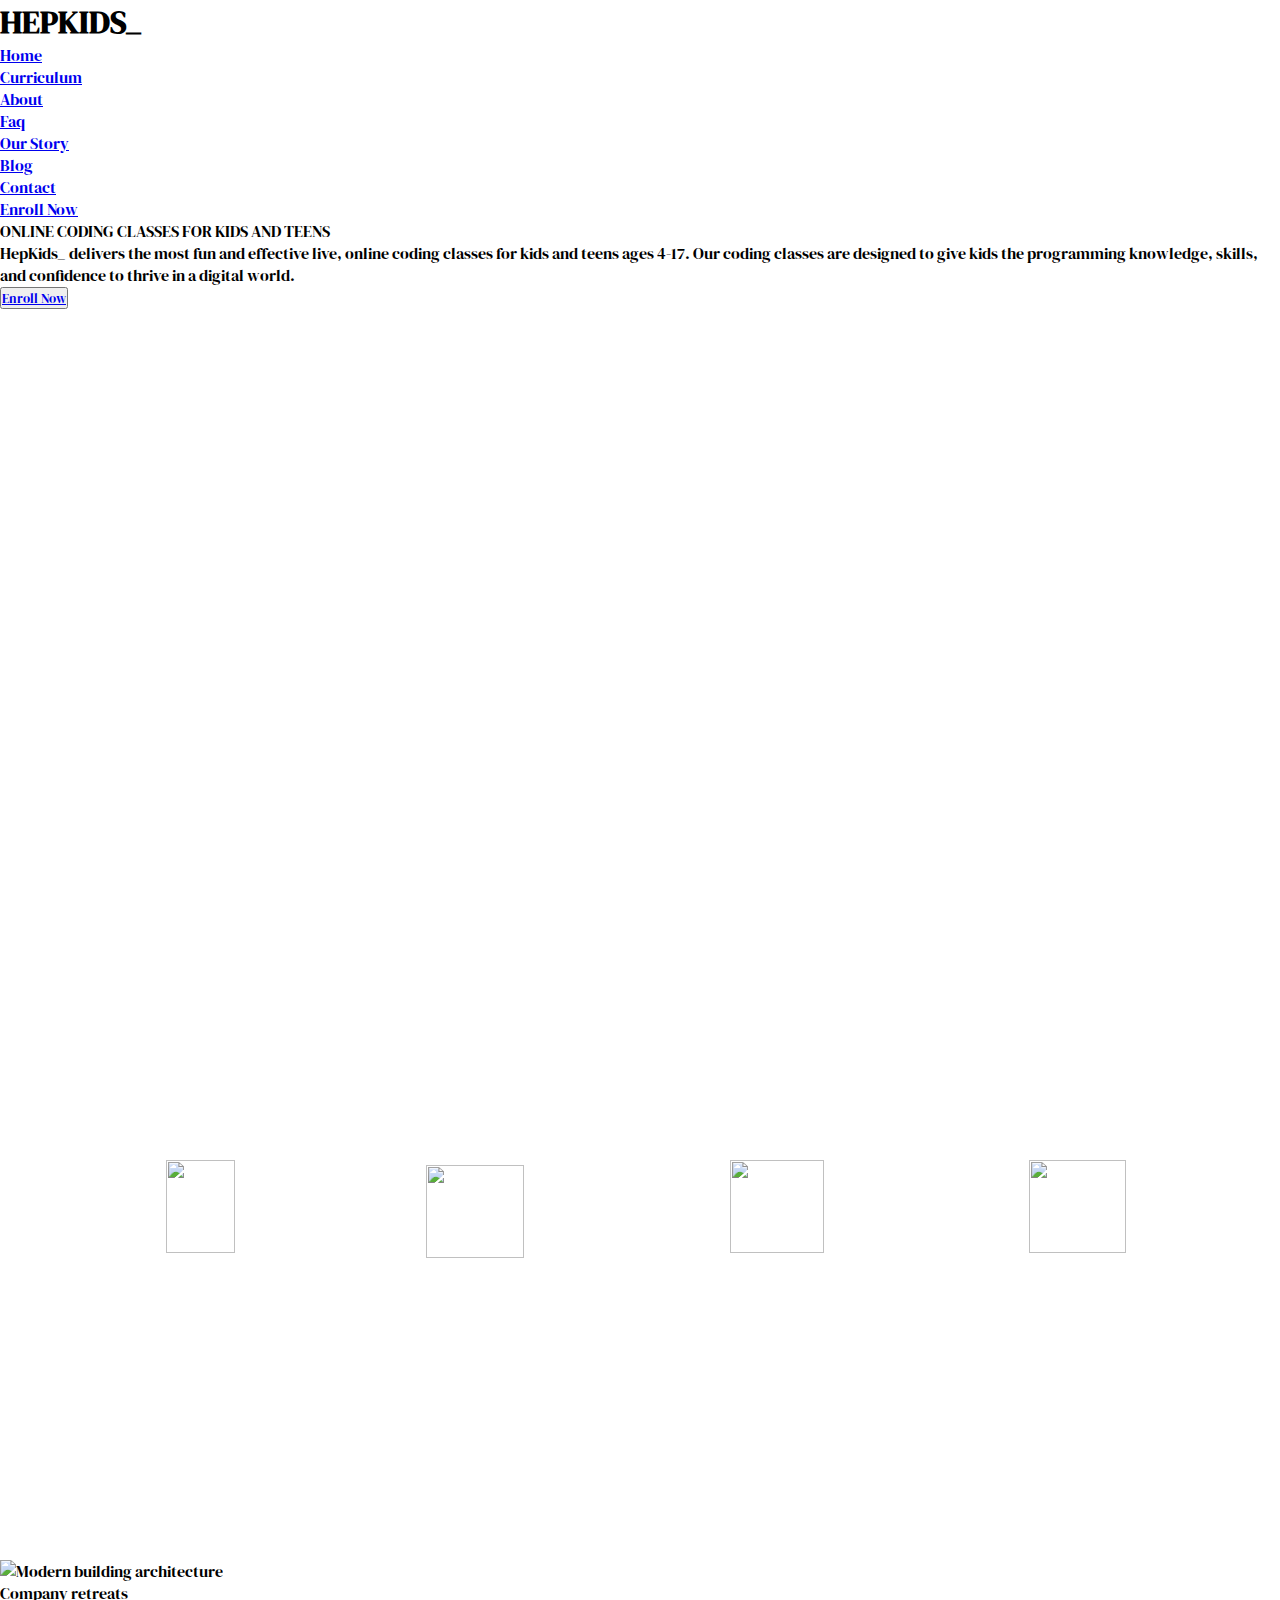
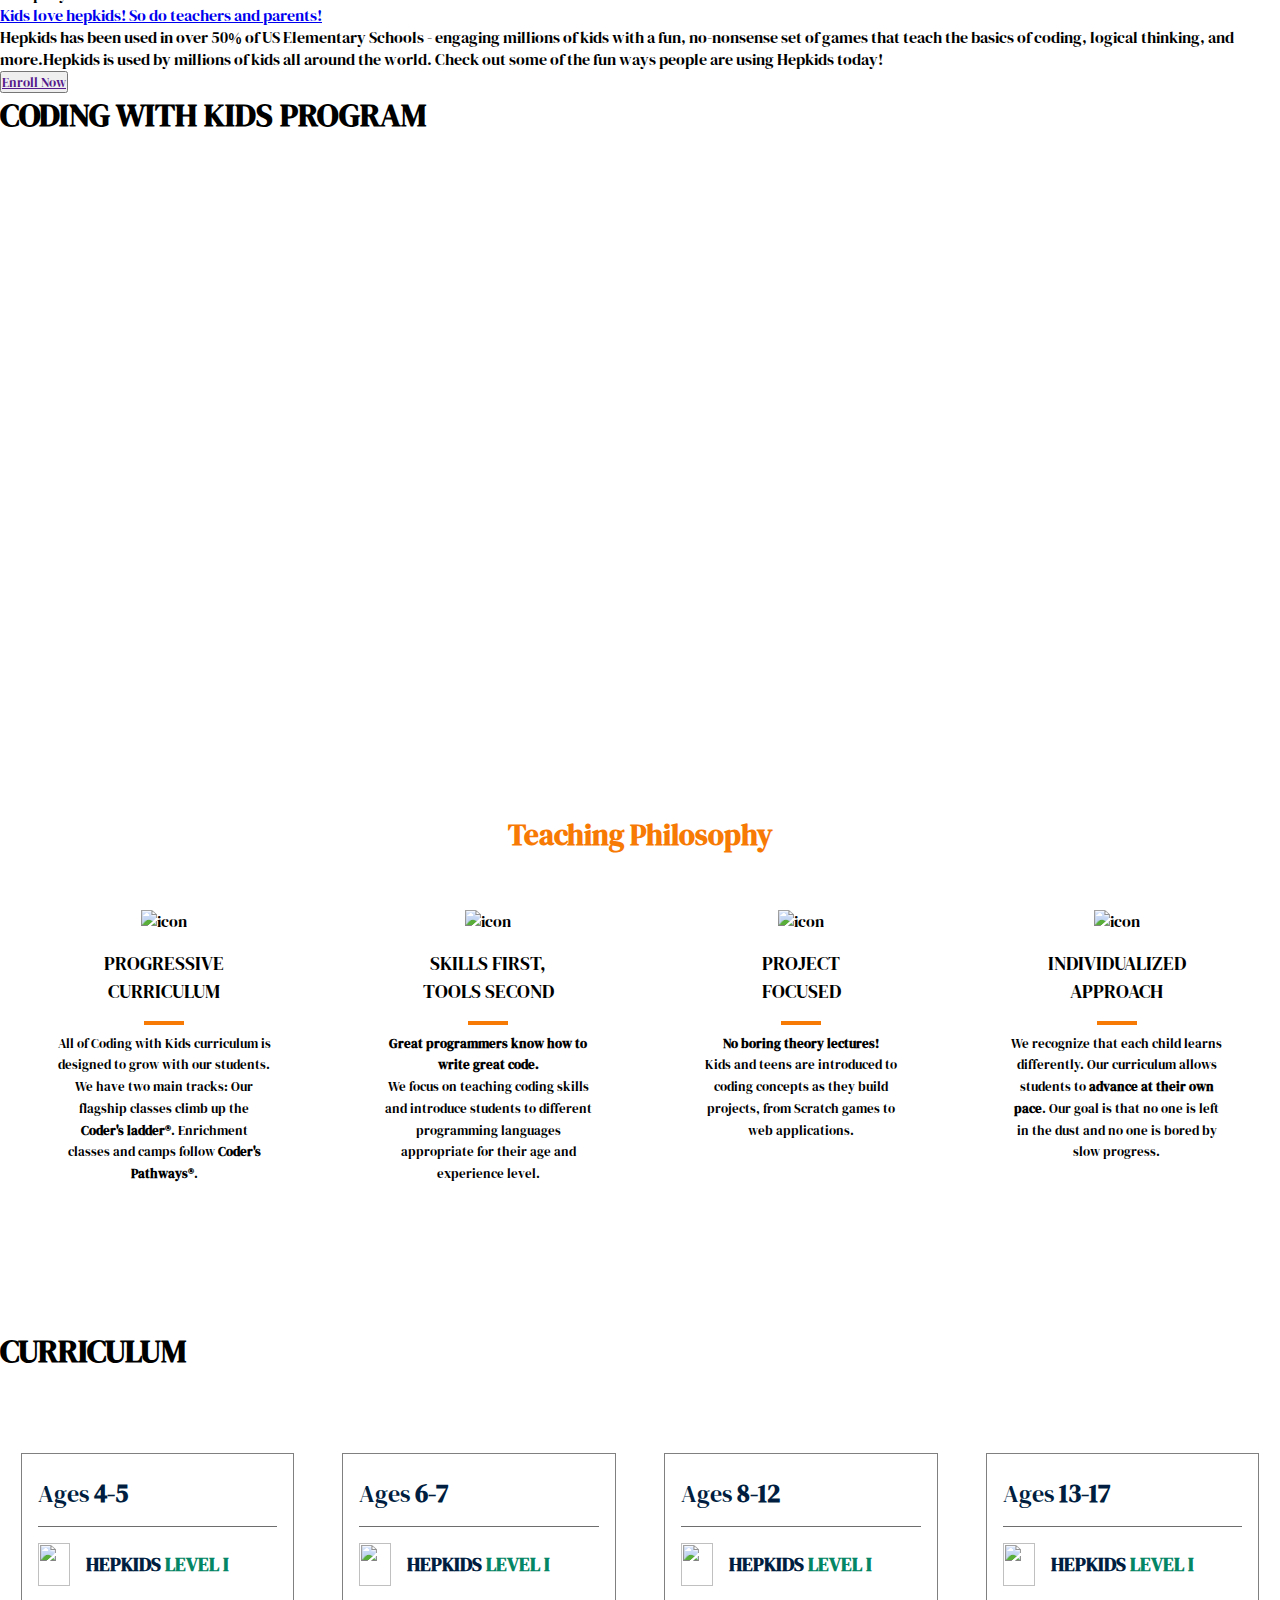
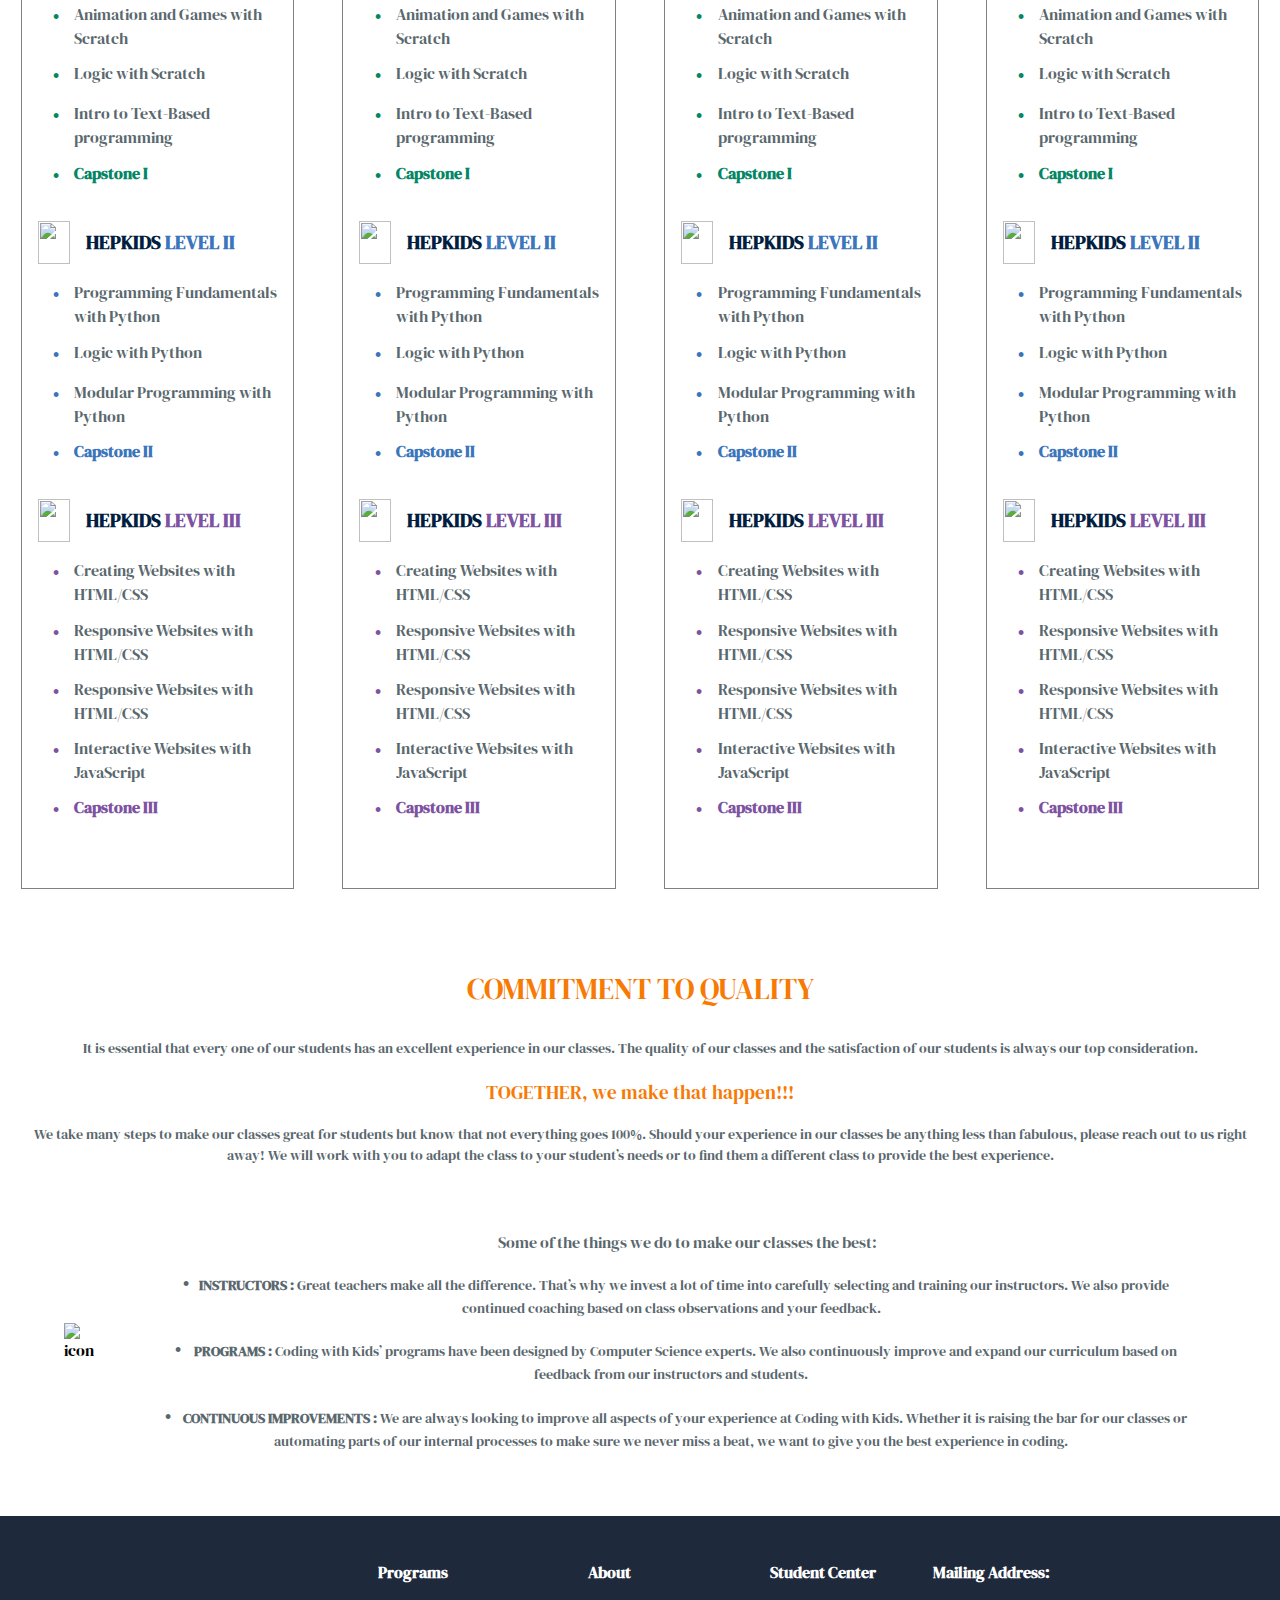
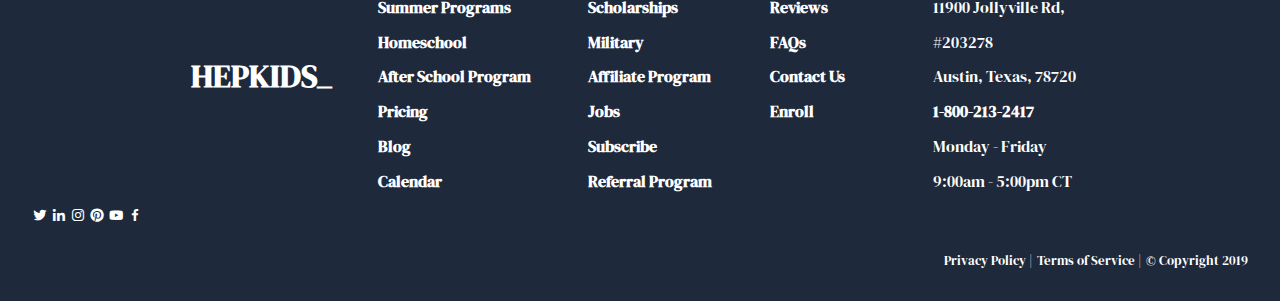
==== index.html @ 1605108b "new" ====
<!DOCTYPE html>
<html lang="en">

<head>
  <meta charset="UTF-8">
  <meta name="viewport" content="width=device-width, initial-scale=1.0">
  <title>HEPKIDS_</title>

  <link rel="stylesheet" href="styles.css" />
  <script src="https://cdn.tailwindcss.com"></script>
  <!-- <link rel="stylesheet" href="https://unpkg.com/aos@next/dist/aos.css" /> -->

  <script nomodule src="https://unpkg.com/ionicons@5.5.2/dist/ionicons/ionicons.js"></script>
  <script type="module" src="https://unpkg.com/ionicons@5.5.2/dist/ionicons/ionicons.esm.js"></script>
  <link href="https://unpkg.com/boxicons@2.1.4/css/boxicons.min.css" rel="stylesheet" />
  <link href="https://cdnjs.cloudflare.com/ajax/libs/font-awesome/6.0.0-beta3/css/all.min.css" rel="stylesheet">
  <link rel="stylesheet" href="https://cdn.jsdelivr.net/npm/swiper@10/swiper-bundle.min.css" />
  <link href="https://cdn.jsdelivr.net/npm/tailwindcss@2.2.19/dist/tailwind.min.css" rel="stylesheet">

  <!--Start of Tawk.to Script-->
  <script type="text/javascript">
    var Tawk_API = Tawk_API || {}, Tawk_LoadStart = new Date();
    (function () {
      var s1 = document.createElement("script"), s0 = document.getElementsByTagName("script")[0];
      s1.async = true;
      s1.src = 'https://embed.tawk.to/64bf21a094cf5d49dc66320d/1h659mn06';
      s1.charset = 'UTF-8';
      s1.setAttribute('crossorigin', '*');
      s0.parentNode.insertBefore(s1, s0);
    })();
  </script>
  <!--End of Tawk.to Script-->

</head>

<body>
  <div>
    <!-- <div class="border-box fixed bg-pink-700">
              <h1 class="text-xs text-white p-1 text-center">Welcome to HEPKIDS Coding Summer Class. <a href="/dist/create.html" class="hover:underline">Enroll for Free</a>
              </h1>
          </div> -->
    <nav class="p-4 bg-orange-500 z-10 relative  w-full    shadow md:flex md:items-center md:justify-around">
      <div class="flex justify-between items-center ">
        <span class="text-2xl  cursor-pointer">
          <h1
            class="text-pink-600 font-serif font-extrabold bg-clip-text text-transparent bg-gradient-to-r flex items-center flex-shrink-0 from-orange-700 via-lime-500 to-black text-4xl">
            HEPKIDS_</h1>

        </span>

        <span class="text-3xl cursor-pointer mx-2 md:hidden block">
          <ion-icon name="menu" class="text-slate-200" onclick="Menu(this)"></ion-icon>
        </span>
      </div>

      <ul
        class="md:flex md:items-center z-[-1] md:z-auto md:static  w-full left-0 md:w-auto md:py-0 py-4 md:pl-0  pl-7 md:opacity-100 opacity-0 top-[-400px] transition-all ease-in duration-500">
        <li class="mx-4 my-6 md:my-0">
          <a href="#home"
            class="text-slate-300  bg-slate-700  px-4 py-3 hover:transition-all duration-9000 ease-in-out">Home</a>
        </li>

        <li class="mx-4 go my-6 md:my-0">
          <a href="#curriculum"
            class="text-slate-300  bg-slate-700   px-4 py-3 black hover:transition-all duration-9000 ease-in-out">Curriculum</a>
        </li>




        <div class="group relative">
          <li><a href="#"
              class="text-slate-300 bg-slate-700  px-4 py-3 lg:text-1xl hover:py-3">About</a>
          </li>
          <ul
            class="absolute bg-slate-800 border border-2 flex flex-col gap- border-slate-600  text-start hidden h-24  w-80  group-hover:block">
            <li><a href="/faq.html" class="text-slate-200 hover:text-yellow-400">Faq</a></li>
            <li class=""><a href="/story.html" class="text-slate-200 hover:text-orange-400">Our Story
              </a></li>
            <li><a href="https://stephen01.hashnode.dev/" class="text-slate-200  hover:text-lime-400">Blog</a></li>
          </ul>
        </div>
        <li class="mx-4 my-6 md:my-0">
          <a href="/contact.html"
            class="text-slate-200 py-3 px-3 bg-slate-700 ">Contact</a>
        </li>




        <div class="block">
<!-- 
          <a href="/login.html"
            class="text-slate-300text-center  duration-500 text-lg hover:underline px-4  py-3 text-slate-300 rounded">Login</a> -->


          <a href="https://forms.gle/Z7Qk7XmaHJp6KEza7"
            class=" text-slate-200 text-lg  duration-500 px-6 py-2 bg-sla ">Enroll Now</a>

        </div>
        <h2 class=""></h2>
      </ul>

    </nav>
    <!-- <div class="border-box bg-pink-700">
      <h1 class="text-xs text-white p-1 text-center">Welcome to HEPKIDS Coding Summer Class. <a href="/signup.html" class="hover:underline">Enroll for Free</a>
      </h1>
  </div> -->



  </div>


  <section id="home" class="bg-image" >
    <div class="pt-36 md:px-1 md:pt-36 md:max-w-7xl text-center md:text-2xl xl:max-w-max h-full  z-10 font-bold font-mono">
      <div class="bg-overlay"></div>
      <blockquote data-aos="fade-up" data-aos-duration="1000" class=" leading-relaxed font-extrabold relative text-2xl md:text-4xl   md:my-5 text-white">
        ONLINE
        <span
          class="before:block before:absolute before:-inset-1 before:-skew-y-3 before:bg-orange-500 relative inline-block">
          <span class="relative text-2xl text-black">CODING</span>
        </span>
        CLASSES FOR KIDS AND TEENS
      </blockquote>
      <p class="md:my-5 mt-10 md:mx-36  md:text-2xl relative text-white" data-aos="fade-down" data-aos-duration="1000">HepKids_ delivers the most fun and effective
        live, online coding classes for kids and
        teens ages 4-17. Our coding classes are designed to give kids the programming knowledge, skills, and
        confidence to thrive in a digital world.
      <div class="mt-2 pb-10   relative"><button
          class="bg-orange-500  text-slate-200 py-2 px-4 sm:px-6 sm:py-4  sm:mt-10"><a
            href="https://forms.gle/Z7Qk7XmaHJp6KEza7">Enroll
            Now</a></button>
        <!-- <button
          class="border  group border-1 py-2 px-3 sm:px-2 sm:py-4 text-orange-400 border-pink-600 hover:bg-pink-600 hover:border-none hover:text-white">
          <a href="/signup.html">Join Waitlist </a><i
            class="fas fa-caret-right ml-2 text-end group-hover:text-white  text-pink-600 text-1xl"></i></button> -->
      </div>
      </p>
      <!-- <div class="mt-14 mb-10 lg:mb-20 relative"><button
                      class="bg-pink-600  hover:bg-transparent  hover:text-pink-600 hover:border hover:border-1 hover:border-pink-600 text-white py-2 px-4 sm:px-6 sm:py-4  sm:mt-10"><a href="/signup.html">Enroll
                      Now</a></button>
                  <button
                      class="border  group border-1 py-2 px-3 sm:px-2 sm:py-4 text-pink-600 border-pink-600 hover:bg-pink-600 hover:border-none hover:text-white">
                      <a href="/signup.html">Join Waitlist </a><i
                          class="fas fa-caret-right ml-2 text-end group-hover:text-white  text-pink-600 text-1xl"></i></button>
              </div> -->
    </div>
  </section>



  <section class="second-section mt5 relative">

    <div class="div1__container  bg-orange-500">
      <div class="div1--cont">
      <div class="first--div" data-aos="zoom-out" data-aos-duration="1000">
        <div><img src="https://www.codewizardshq.com/wp-content/uploads/2019/10/star.svg" height="93px" width="69px" />
        </div>
        <div class="div-div">
          <h2 class="div--h2">100<span class="h2--span">'s</span></h2>
          <h4 class="div--h4">OF SATISFIED<br> STUDENTS</h4>
        </div>
      </div>
      <div class="first--div" data-aos="zoom-out" data-aos-duration="1000">
        <div><img src="https://www.codewizardshq.com/wp-content/uploads/2019/10/prize.svg" height="93px" width="98px" />
        </div>
        <div class="div-div">
          <h2 class="div--h2">93<span class="h2--span">%</span</h2>
              <h4 class="div--h4">STUDENT<br>
                SUCCESS RATE</h4>
        </div>
      </div>

      <div class="first--div" data-aos="zoom-out" data-aos-duration="1000">
        <div class="div--img"><img src="	https://www.codewizardshq.com/wp-content/uploads/2019/10/up.svg" width="94px"
            height="93px" class="img-div" /></div>
        <div class="div-div">
          <h2 class="div--h2">15<span class="h2--span">YRS</span></h2>
          <h4 class="div--h4"> LEADING ONLINE<br>
            CODING EDUCATION</h4>
        </div>
      </div>

      <div class="first--div" data-aos="zoom-out" data-aos-duration="1000">
        <div><img src="	https://www.codewizardshq.com/wp-content/uploads/2019/10/hand.svg" width="97px" height="93px" />
        </div>
        <div class="div-div">
          <h2 class="div--h2">4.8<span class="h2--span">/5.0</span></h2>
          <h4 class="div--h4"> RATING FROM<br>
            PARENTS</h4>
        </div>
      </div>
</div>
    </div>


    <section>
      <div class="max-w-md p-5 md:p-20 mx-auto bg-white rounded-xl shadow-2xl overflow-hidden md:max-w-6xl">
        <div class="md:flex">
          <div class="md:shrink-0 md:max-w-7xl">
            <img class="h-48 w-full object-center md:h-full md:w-" src="http://127.0.0.1:5502/assets/Rectangle%2017.png" alt="Modern building architecture">
          </div>
          <div class="p-5 md:16">
            <div class="uppercase tracking-wide text-sm text-indigo-500 font-semibold">Company retreats</div>
            <a href="#" class="block mt-1 text-4xl md:text-5xl leading-tight font-medium text-black my-10">Kids love hepkids! So do teachers and parents!</a>
            <p class="mt-2 text-lg md:text-lg my-5 text-slate-500">Hepkids has been used in over 50% of US Elementary Schools - engaging millions of kids with a fun, no-nonsense set of games that teach the basics of coding, logical thinking, and more.Hepkids is used by millions of kids all around the world. Check out some of the fun ways people are using Hepkids today!</p>
          <button class="bg-orange-500 p-3 rounded mt-5 rounded-pill hover:bg-orange-600"><a href="">
            Enroll Now
          </a></button>
          </div>
        </div>
      </div>
    </section>

    <section class="mt-16">
      <h1 class="text-center text-4xl  mb-10  ">CODING WITH <span
          class="md:text-7xl text-5xl sm:text-5xl font-extrabold text-yellow-400" >K</span><span
          class="md:text-7xl  text-5xl sm:text-5xl font-extrabold text-orange-500" >I</span><span
          class="md:text-7xl text-5xl sm:text-5xl font-extrabold text-blue-600" >D</span><span
          class="md:text-7xl text-5xl sm:text-5xl font-extrabold text-red-600" >S</span> PROGRAM</h1>
      <div class="container mx-auto p-4">
        <div class="grid grid-cols-1 gap-4 sm:grid-cols-2 md:grid-cols-2 lg:grid-cols-2 ">
          <div class="aspect-w-16 aspect-h-9"data-aos="fade-left" data-aos-duration="1000">
            <iframe src="https://www.youtube.com/embed/j-3eArinB7E" class="w-full h-80" frameborder="0"
              allowfullscreen></iframe>
          </div>
          <div class="aspect-w-16 aspect-h-9" data-aos="zoom-in" data-aos-duration="1000">
            <iframe src="https://www.youtube.com/embed/RmbFJq2jADY" class="w-full h-80" frameborder="0"
              allowfullscreen></iframe>
          </div>
          <div class="aspect-w-16 aspect-h-9" data-aos="zoom-out" data-aos-duration="1000">
            <iframe src="https://www.youtube.com/embed/JcOcxKWgnps" class="w-full h-80" frameborder="0"
              allowfullscreen></iframe>
          </div>
          <div class="aspect-w-19 aspect-h-9" data-aos="fade-left" data-aos-duration="1000">
            <iframe src="https://www.youtube.com/embed/y5bXW_gEJl8" class="w-full h-80" frameborder="0"
              allowfullscreen></iframe>
          </div>
        </div>
      </div>
    </section>

    <!-- PHILOSOPHY -->

    <h2 class="grid--h2 relative text-5xl">Teaching Philosophy</h2>
    <div class="div-2__container  mx-auto bg-white rounded-2xl shadow-lg p-20">
      <div class="div2__container flex__container" data-aos="zoom-out" data-aos-duration="1000">
        <div class="flex--cont">
        <div class="grid1__div flex__div1" >
          <img
            src="https://d3t4xfu733v2tb.cloudfront.net/web/home/homepage/teaching-philosophy/continuous-curriculum.png"
            width="120px " style="margin: 0 auto;" height="120px" alt="icon" />

          <h3 class="flex__h3">PROGRESSIVE <br class="hidden"> CURRICULUM</h3>
          <div class="small--line"></div>
          <p class="flex__p">All of Coding with Kids curriculum is<br> designed to grow with our students.<br> We have
            two main tracks: Our<br> flagship classes climb up the<br> <span class="bold--text">Coder's ladder®</span>.
            Enrichment<br> classes and camps follow <span class="bold--text">Coder's<br> Pathways®</span>.</p>

        </div>

        <div class="grid1__div flex__div1">
          <img src="https://d3t4xfu733v2tb.cloudfront.net/web/home/homepage/teaching-philosophy/skills-first.png"
            width="120px" style="margin: 0 auto" ; alt="icon" />

          <h3 class="flex__h3">SKILLS FIRST,<br class="hidden"> TOOLS SECOND</h3>
          <div class="small--line"></div>
          <p class="flex__p"><span class="bold--text">Great programmers know how to<br> write great code.</span></p>
          <p class="flex__p">We focus on teaching coding skills<br> and introduce students to different<br> programming
            languages<br> appropriate for their age and <br> experience level.</p>
        </div>

        <div class="grid1__div flex__div1">
          <img src="https://d3t4xfu733v2tb.cloudfront.net/web/home/homepage/teaching-philosophy/project-focused.png"
            style="margin: 0 auto" ; width="120px" height="120px" alt="icon" />
          <h3 class="flex__h3">PROJECT <br class="hidden"> FOCUSED</h3>
          <div class="small--line"></div>
          <p class="flex__p"><span class="bold--text">No boring theory lectures!</span></p>
          <p class="flex__p">Kids and teens are introduced to<br> coding concepts as they build<br> projects, from
            Scratch games to<br> web applications.</p>
        </div>

        <div class="grid1__div flex__div1">
          <img
            src="https://d3t4xfu733v2tb.cloudfront.net/web/home/homepage/teaching-philosophy/individualized-approach.png"
            style="margin: 0 auto" ; width="120px" height="120px" alt="icon" />
          <h3 class="flex__h3">INDIVIDUALIZED <br class="hidden"> APPROACH</h3>
          <div class="small--line"></div>
          <p class="flex__p">We recognize that each child learns<br> differently. Our curriculum allows<br> students to
            <span class="bold--text">advance at their own<br> pace</span>. Our goal is that no one is left<br> in the
            dust and no one is bored by<br> slow progress.</p>
        </div>
      </div>
    </div>
    </div>


    <!-- CURRICULUM -->
    <span>
      <h1  id="curriculum" class="text-center bg-blend-overlay font-extrabold text-4xl">CURRICULUM</h1>
    </span>

    <div class="curriculum__div">

      <div class="curri--div--1 first-curri" data-aos="zoom-in" data-aos-duration="1000">

        <div class="div--i">
          <div>
            <h3 class="curri--h3">Ages <span class="age-color">4-5</span></h3>
          </div>
          <!-- <div><h4 class="curri--h4">Select</h4></div> -->
        </div>

        <div class="div--ii">
          <div class="h3--img">
            <img src="https://www.codewizardshq.com/wp-content/uploads/2019/10/level-1.svg" width="32px"
              height="43px" />
            <h3 class="div-ii-h2"><span class="blue--text">HEPKIDS</span> <span class="green--text">LEVEL I</span></h3>
          </div>

          <div class="hepkids__1__div">
            <p class="hepkids--1--p">Animation and Games with<br> Scratch</p>
            <p class="hepkids--1--p">Logic with Scratch</p>
            <p class="hepkids--1--p">Intro to Text-Based <br>programming</p>
            <p class="hepkids--1--p"><span class="green--text">Capstone I</span></p>
          </div>
        </div>

        <div class="div--iii">
          <div class="h3--img">
            <img src="https://www.codewizardshq.com/wp-content/uploads/2019/10/level-2.svg" width="32px"
              height="43px" />
            <h3 class="div-ii-h2"><span class="blue--text">HEPKIDS</span> <span class="light--blue--text">LEVEL
                II</span></h3>
          </div>

          <div class="hepkids__2__div">
            <p class="hepkids--2--p">Programming Fundamentals<br> with Python</p>
            <p class="hepkids--2--p">Logic with Python</p>
            <p class="hepkids--2--p">Modular Programming with<br> Python</p>
            <p class="hepkids--2--p"><span class="light--blue--text">Capstone II</span></p>
          </div>
        </div>

        <div class="div-iv">
          <div class="h3--img">
            <img src="https://www.codewizardshq.com/wp-content/uploads/2019/10/level-3.svg" width="32px"
              height="43px" />
            <h3 class="div-ii-h2"><span class="blue--text">HEPKIDS</span> <span class="purple--text">LEVEL III</span>
            </h3>
          </div>

          <div class="hepkids__3__div">
            <p class="hepkids--3--p">Creating Websites with<br> HTML/CSS</p>
            <p class="hepkids--3--p">Responsive Websites with<br> HTML/CSS</p>
            <p class="hepkids--3--p">Responsive Websites with<br> HTML/CSS</p>
            <p class="hepkids--3--p">Interactive Websites with<br> JavaScript</p>
            <p class="hepkids--3--p"><span class="purple--text">Capstone III</span></p>
          </div>
        </div>
      </div>

      <div class="curri--div--1 first-curri" data-aos="zoom-in" data-aos-duration="1000">

        <div class="div--i">
          <div>
            <h3 class="curri--h3">Ages <span class="age-color">6-7</span></h3>
          </div>
          <!-- <div><h4 class="curri--h4">Select</h4></div> -->
        </div>

        <div class="div--ii">
          <div class="h3--img">
            <img src="https://www.codewizardshq.com/wp-content/uploads/2019/10/level-1.svg" width="32px"
              height="43px" />
            <h3 class="div-ii-h2"><span class="blue--text">HEPKIDS</span> <span class="green--text">LEVEL I</span></h3>
          </div>

          <div class="hepkids__1__div">
            <p class="hepkids--1--p">Animation and Games with<br> Scratch</p>
            <p class="hepkids--1--p">Logic with Scratch</p>
            <p class="hepkids--1--p">Intro to Text-Based <br>programming</p>
            <p class="hepkids--1--p"><span class="green--text">Capstone I</span></p>
          </div>
        </div>

        <div class="div--iii">
          <div class="h3--img">
            <img src="https://www.codewizardshq.com/wp-content/uploads/2019/10/level-2.svg" width="32px"
              height="43px" />
            <h3 class="div-ii-h2"><span class="blue--text">HEPKIDS</span> <span class="light--blue--text">LEVEL
                II</span></h3>
          </div>

          <div class="hepkids__2__div">
            <p class="hepkids--2--p">Programming Fundamentals<br> with Python</p>
            <p class="hepkids--2--p">Logic with Python</p>
            <p class="hepkids--2--p">Modular Programming with<br> Python</p>
            <p class="hepkids--2--p"><span class="light--blue--text">Capstone II</span></p>
          </div>
        </div>

        <div class="div-iv">
          <div class="h3--img">
            <img src="https://www.codewizardshq.com/wp-content/uploads/2019/10/level-3.svg" width="32px"
              height="43px" />
            <h3 class="div-ii-h2"><span class="blue--text">HEPKIDS</span> <span class="purple--text">LEVEL III</span>
            </h3>
          </div>

          <div class="hepkids__3__div">
            <p class="hepkids--3--p">Creating Websites with<br> HTML/CSS</p>
            <p class="hepkids--3--p">Responsive Websites with<br> HTML/CSS</p>
            <p class="hepkids--3--p">Responsive Websites with<br> HTML/CSS</p>
            <p class="hepkids--3--p">Interactive Websites with<br> JavaScript</p>
            <p class="hepkids--3--p"><span class="purple--text">Capstone III</span></p>
          </div>
        </div>
      </div>
      <div class="curri--div--1 first-curri" data-aos="zoom-in" data-aos-duration="1000">

        <div class="div--i">
          <div>
            <h3 class="curri--h3">Ages <span class="age-color">8-12</span></h3>
          </div>
          <!-- <div><h4 class="curri--h4">Select</h4></div> -->
        </div>

        <div class="div--ii">
          <div class="h3--img">
            <img src="https://www.codewizardshq.com/wp-content/uploads/2019/10/level-1.svg" width="32px"
              height="43px" />
            <h3 class="div-ii-h2"><span class="blue--text">HEPKIDS</span> <span class="green--text">LEVEL I</span></h3>
          </div>

          <div class="hepkids__1__div">
            <p class="hepkids--1--p">Animation and Games with<br> Scratch</p>
            <p class="hepkids--1--p">Logic with Scratch</p>
            <p class="hepkids--1--p">Intro to Text-Based <br>programming</p>
            <p class="hepkids--1--p"><span class="green--text">Capstone I</span></p>
          </div>
        </div>

        <div class="div--iii">
          <div class="h3--img">
            <img src="https://www.codewizardshq.com/wp-content/uploads/2019/10/level-2.svg" width="32px"
              height="43px" />
            <h3 class="div-ii-h2"><span class="blue--text">HEPKIDS</span> <span class="light--blue--text">LEVEL
                II</span></h3>
          </div>

          <div class="hepkids__2__div">
            <p class="hepkids--2--p">Programming Fundamentals<br> with Python</p>
            <p class="hepkids--2--p">Logic with Python</p>
            <p class="hepkids--2--p">Modular Programming with<br> Python</p>
            <p class="hepkids--2--p"><span class="light--blue--text">Capstone II</span></p>
          </div>
        </div>

        <div class="div-iv">
          <div class="h3--img">
            <img src="https://www.codewizardshq.com/wp-content/uploads/2019/10/level-3.svg" width="32px"
              height="43px" />
            <h3 class="div-ii-h2"><span class="blue--text">HEPKIDS</span> <span class="purple--text">LEVEL III</span>
            </h3>
          </div>

          <div class="hepkids__3__div">
            <p class="hepkids--3--p">Creating Websites with<br> HTML/CSS</p>
            <p class="hepkids--3--p">Responsive Websites with<br> HTML/CSS</p>
            <p class="hepkids--3--p">Responsive Websites with<br> HTML/CSS</p>
            <p class="hepkids--3--p">Interactive Websites with<br> JavaScript</p>
            <p class="hepkids--3--p"><span class="purple--text">Capstone III</span></p>
          </div>
        </div>
      </div>
      <div class="curri--div--1 first-curri" data-aos="zoom-in" data-aos-duration="1000">

        <div class="div--i">
          <div>
            <h3 class="curri--h3">Ages <span class="age-color">13-17</span></h3>
          </div>
          <!-- <div><h4 class="curri--h4">Select</h4></div> -->
        </div>

        <div class="div--ii">
          <div class="h3--img">
            <img src="https://www.codewizardshq.com/wp-content/uploads/2019/10/level-1.svg" width="32px"
              height="43px" />
            <h3 class="div-ii-h2"><span class="blue--text">HEPKIDS</span> <span class="green--text">LEVEL I</span></h3>
          </div>

          <div class="hepkids__1__div">
            <p class="hepkids--1--p">Animation and Games with<br> Scratch</p>
            <p class="hepkids--1--p">Logic with Scratch</p>
            <p class="hepkids--1--p">Intro to Text-Based <br>programming</p>
            <p class="hepkids--1--p"><span class="green--text">Capstone I</span></p>
          </div>
        </div>

        <div class="div--iii">
          <div class="h3--img">
            <img src="https://www.codewizardshq.com/wp-content/uploads/2019/10/level-2.svg" width="32px"
              height="43px" />
            <h3 class="div-ii-h2"><span class="blue--text">HEPKIDS</span> <span class="light--blue--text">LEVEL
                II</span></h3>
          </div>

          <div class="hepkids__2__div">
            <p class="hepkids--2--p">Programming Fundamentals<br> with Python</p>
            <p class="hepkids--2--p">Logic with Python</p>
            <p class="hepkids--2--p">Modular Programming with<br> Python</p>
            <p class="hepkids--2--p"><span class="light--blue--text">Capstone II</span></p>
          </div>
        </div>

        <div class="div-iv">
          <div class="h3--img">
            <img src="https://www.codewizardshq.com/wp-content/uploads/2019/10/level-3.svg" width="32px"
              height="43px" />
            <h3 class="div-ii-h2"><span class="blue--text">HEPKIDS</span> <span class="purple--text">LEVEL III</span>
            </h3>
          </div>

          <div class="hepkids__3__div">
            <p class="hepkids--3--p">Creating Websites with<br> HTML/CSS</p>
            <p class="hepkids--3--p">Responsive Websites with<br> HTML/CSS</p>
            <p class="hepkids--3--p">Responsive Websites with<br> HTML/CSS</p>
            <p class="hepkids--3--p">Interactive Websites with<br> JavaScript</p>
            <p class="hepkids--3--p"><span class="purple--text">Capstone III</span></p>
          </div>
        </div>
      </div>


      <!-- 2 -->
      <!-- <div class="curri--div--1 second-curri">

        <div class="div--i">
          <div>
            <h3 class="curri--h3">Ages <span class="age-color">6-7</span></h3>
          </div>
        </div>

        <div class="div--ii">
          <div class="h3--img">
            <img src="https://www.codewizardshq.com/wp-content/uploads/2019/10/level-1.svg" width="32px"
              height="43px" />
            <h3 class="div-ii-h2"><span class="blue--text">HEPKIDS</span> <span class="green--text">LEVEL I</span></h3>
          </div>

          <div class="hepkids__1__div">
            <p class="hepkids--1--p">Intro to Programming with<br>Python</p>
            <p class="hepkids--1--p">Beyond Basics with Python</p>
            <p class="hepkids--1--p">Webpages with HTML & CSS</p>
            <p class="hepkids--1--p"><span class="green--text">Capstone I</span></p>
          </div>
        </div>

        <div class="div--iii">
          <div class="h3--img">
            <img src="https://www.codewizardshq.com/wp-content/uploads/2019/10/level-2.svg" width="32px"
              height="43px" />
            <h3 class="div-ii-h2"><span class="blue--text">HEPKIDS</span> <span class="light--blue--text">LEVEL
                II</span></h3>
          </div>

          <div class="hepkids__2__div">
            <p class="hepkids--2--p">Responsive Web Development</p>
            <p class="hepkids--2--p">Interactive JavaScript</p>
            <p class="hepkids--2--p">Web Interfaces</p>
            <p class="hepkids--2--p"><span class="light--blue--text">Capstone II</span></p>
          </div>
        </div>

        <div class="div-iv">
          <div class="h3--img">
            <img src="https://www.codewizardshq.com/wp-content/uploads/2019/10/level-3.svg" width="32px"
              height="43px" />
            <h3 class="div-ii-h2"><span class="blue--text">HEPKIDS</span> <span class="purple--text">LEVEL III</span>
            </h3>
          </div>

          <div class="hepkids__3__div">
            <p class="hepkids--3--p">Intro to Databases</p>
            <p class="hepkids--3--p">Mastering APIs</p>
            <p class="hepkids--3--p">Mastering Databases</p>
            <p class="hepkids--3--p"><span class="purple--text">Capstone III</span></p>
          </div>
        </div>
      </div>
 -->

    <!-- </div> -->

    </div>

    <!-- COMMITMENT -->

<div class="commitment__div" data-aos="fade-down" data-aos-duration="1000">
      <div class="commit__div">
        <h2 class="commit--h2 text-black text-4xl font-extrabold">COMMITMENT TO QUALITY</h2>

        <p class="commit--p">It is essential that every one of our students has an excellent experience in our classes.
          The quality of our classes and the satisfaction of our students is always our top consideration.</p>

        <h3 class="commit--h3 text-yellow-300 bg-black w-96 mx-auto">TOGETHER, we make that happen!!!</h3>
        <p class="commit--p commit--p2">We take many steps to make our classes great for students but know that not
          everything goes 100%. Should your experience in our classes be anything less than fabulous, please reach out
          to us right away! We will work with you to adapt the class to your student’s needs or to find them a different
          class to provide the best experience.</p>

        <!-- <button class="commit-btn border-0 text-black border border-b-8 border-transparent bg-yellow-400"><a href="/contact.html" class="text-black">Reach Out To Us</a></button> -->

        <div class="commit__div2">
          <div>
            <img src="/assets/seal-2.png" width="300px" height="160px" alt="icon" />
          </div>

          <div class="commit__div2__p">
            <p class="comit-p-2 first--p">Some of the things we do to make our classes the best:</p>
            <p class="commit-p-2"><span class="commit-bold-text">INSTRUCTORS :</span> Great teachers make all the
              difference. That’s why we invest a lot of time into carefully selecting and training our instructors. We
              also provide continued coaching based on class observations and your feedback.
            </p>
            <p class="commit-p-2">
              <span class="commit-bold-text">PROGRAMS :</span> Coding with Kids’ programs have been designed by Computer
              Science experts. We also continuously improve and expand our curriculum based on feedback from our
              instructors and students.
            </p>
            <p class="commit-p-2">
              <span class="commit-bold-text">CONTINUOUS IMPROVEMENTS :</span> We are always looking to improve all
              aspects of your experience at Coding with Kids. Whether it is raising the bar for our classes or
              automating parts of our internal processes to make sure we never miss a beat, we want to give you the best
              experience in coding.
            </p>
          </div>
        </div>

      </div>

    </div> 
    <!-- <blockquote class=" leading-relaxed text-center font-extrabold sm:text-4xl  my-5 ">
      Get
      <span
        class="before:block before:absolute before:-inset-1 before:-skew-y-3 before:bg-orange-500 relative inline-block">
        <span class="relative sm:text-3xl text-slate-100">Latest Updates</span>
      </span>
      On Our Programs
    </blockquote>
    <div class="container mx-auto py-10" data-aos="fade-right" data-aos-duration="1000">
      <div class="max-w-md mx-auto bg-white p-8 border border-gray-300 rounded shadow">
        <h2 class="text-2xl font-semibold mb-4">Subscribe to Our Page</h2>
        <form action="https://formspree.io/f/xoqzgdjk" method="post">
          <label for="email" class="block mb-2 font-medium">First Name:</label>
          <input type="text" id="name" name="name" placeholder="Enter your first name" required
            class="w-full px-4 py-2 border border-gray-300 rounded">
          <label for="email" class="block mb-2 font-medium">Email:</label>
          <input type="email" id="email" name="email" placeholder="Enter your email address" required
            class="w-full px-4 py-2 border border-gray-300 rounded">


          <button type="submit"
            class="w-full mt-4 px-4 py-2 bg-orange-600 text-white font-semibold rounded hover:bg-orange-700 focus:outline-none focus:bg-orange-600">Subscribe</button>
        </form>
      </div>
    </div> -->


    <!-- FOOTER  -->






    <footer class="footer__section bg-blend-burn">

      <div class="footer--div">
        <span class="text-2xl font-[Poppins] cursor-pointer">
          <h1
            class=" font-serif font-extrabold bg-clip-text text-transparent bg-gradient-to-r flex items-center flex-shrink-0 from-orange-800  via-lime-500 to-yellow-800 text-4xl">
            HEPKIDS_</h1>

        </span>
        <div class="footer--div--1" data-aos="zoom-in" data-aos-duration="1000">
          <p><a href="#">Programs</a></p>
          <p><a href="#">Summer Programs</a></p>
          <p><a href="#">Homeschool</a></p>
          <p><a href="#">After School Program</a></p>
          <p><a href="#">Pricing</a></p>
          <p><a href="#">Blog</a></p>
          <p><a href="#">Calendar</a></p>
        </div>

        <div class="footer--div--2" data-aos="zoom-in" data-aos-duration="1000">
          <p><a href="story.html">About</a></p>
          <p><a href="#">Scholarships</a></p>
          <p><a href="#">Military</a></p>
          <p><a href="#">Affiliate Program</a></p>
          <p><a href="#">Jobs</a></p>
          <p><a href="#">Subscribe</a></p>
          <p><a href="#">Referral Program</a></p>
        </div>

        <div class="footer--div--3" data-aos="zoom-in" data-aos-duration="1000">
          <p><a href="#">Student Center</a></p>
          <p><a href="#">Reviews</a></p>
          <p><a href="#">FAQs</a></p>
          <p><a href="#">Contact Us</a></p>
          <p><a href="#">Enroll</a></p>
        </div>

        <div class="footer--div--4" data-aos="zoom-in" data-aos-duration="1000">
          <p class="text--bold">Mailing Address:</p>
          <p>11900 Jollyville Rd,</p>
          <p>#203278</p>
          <p>Austin, Texas, 78720</p>
          <p class="text--bold tel-phone">1-800-213-2417</p>
          <p>Monday - Friday</p>
          <p>9:00am - 5:00pm CT</p>
        </div>

      </div>
      <div class="flex justify-between mt-5">
        <div class="inline-flex gap-4">
            <i class="bx bxl-twitter text-2xl text-orange-500  hover:text-slate-100" sty></i>
            <i class="bx bxl-linkedin text-2xl   text-orange-500 hover:text-slate-200"></i>
            <i class="bx bxl-instagram text-2xl  text-orange-500  hover:text-slate-200"></i>
            <i class="bx bxl-pinterest text-2xl  text-orange-500 hover:text-slate-200"></i>
            <i class="bx bxl-youtube text-2xl  text-orange-500 hover:text-slate-200"></i>
            <i class="bx bxl-facebook text-2xl  text-orange-500 hover:text-slate-200"></i>
        </div>
    </div>
      <div class="copy__right">
        <P class="copy--right-p">Privacy Policy |</P>
        <p class="copy--right-p">Terms of Service |</p>
        <p class="copy--right-p">© Copyright 2019 </p>
      </div>
    </footer>
    <script src="https://unpkg.com/aos@next/dist/aos.js"></script>
    <script>
      AOS.init();
    </script>   
    <script src="/main.js"></script>
    <script>
      function Menu(e) {
        let list = document.querySelector('ul');
        let listi = document.querySelector('a');
        e.name === 'menu' ? (e.name = "close", list.classList.add('top-[80px]'), list.classList.add('opacity-100')) : (e.name = "menu", list.classList.remove('top-[80px]'), list.classList.remove('opacity-100'))
      }
      // close the menu when an item is clicked
      function closeMenu() {
        let list = document.querySelector('a');
        list.classList.remove('top-[80px]');
        list.classList.remove('opacity-100');
        let menu = document.querySelector('#menu');
        menu.name = "menu";
      }
      menu.addEventListener('click', Menu);
    </script>
  </section>
</body>

</html>
---- styles.css ----
/* @import url('https://fonts.googleapis.com/css2?family=Borel&display=swap'); */
  /* @import url('https://fonts.googleapis.com/css2?family=Abril+Fatface&display=swap'); */
  @import url('https://fonts.googleapis.com/css2?family=DM+Serif+Display:ital@1&display=swap');

*{
  margin:0;
  padding:0;
  box-sizing:border-box;
  font-family:'DM Serif Display', serif;
}
html{

overflow-x:hidden ;
scroll-behavior: smooth;
}
:root{
  --general-color:#fff;
  /* --primary-color:#fdc437; */
  --primary-color:rgb(247, 122, 5);
  --primary-color1:rgb(247, 142,5);
  --secondary-color:#5a686e;
  --text-color:#011e41;
  --text-color1:rgb(247, 199,5);
  --text-color2:rgb(247, 211,5);
  /* --text-color:rgb(236,72,153); */

  /* --bg-color:#83abba; */
  --bg-color:rgb(30,41,59);
  --quaternary-color:#6f6e6e;

  /* CURRICULUM */
  --level-1-color:#048665;
  --level-2-color:#3b75bb;
  --level-3-color:#7d52a1;
  --level-4-color:#aa227d;

  /*COMMITMENT */
  --commitment-color:rgb(247, 122, 5);
  /* --commitment-color:rgb(236,72,153); */
}

body{
  font-family: Verdana, Geneva, Tahoma, sans-serif;
  overflow-x: hidden;
}


.div1__container{
  display:flex;
  justify-content: space-around;
  align-items: center;
  /* gap:4em; */
  margin-bottom: 9em;
}

.div1--cont{
  display:flex;
  justify-content:space-evenly;
  align-items: center;
  gap:1em;
  padding: 1em 2em;
  width:100%;
}

.first--div{
  display:flex;
  flex-direction:column;
  text-align: center;
  align-items: center;
  padding:1.5em 2em;
  gap:0.6em;
}

.div-div{
  display:flex;
  flex-direction:column;
  gap:0.6em;
}

.div--h2{
  font-weight:800;
  color:var(--general-color);
  font-size:2.25rem;
}

.h2--span{
  font-weight:700;
  font-size:1.4rem;
}

.div--h4{
  color:var(--general-color);
  font-weight:700;
  font-size:1.15rem;
}

/* PHILOSOPHY */

.grid--h2{
  text-align:center;
  color:var(--primary-color);
  font-size:1.8rem;
  margin: 2em 0 1.9em 0;
}

.div-2__container{
  display:flex;
  justify-content: center;
  margin-bottom: 9em;
}



.flex__container{
  display:flex;
  justify-content: center;
  text-align: center;
}

.flex--cont{
  display:flex;
  justify-content: space-evenly;
  text-align: center;
  width:100%
}

.flex__div1{
  padding: 0 1.5em;
}


.flex__h3{
  line-height: 1.5;
  margin:1em 0 0.8em 0;
  font-weight: 500;
}

.small--line{
  width: 2.5em;
  height: 0.2em;
  background-color: var(--primary-color);
  margin: 0.5em auto;
}

.flex__p{
  line-height: 1.7;
  font-weight:300;
  font-size:0.8rem;
}

.bold--text{
  font-weight:bold;
}

/* BACKGROUND */

.bg-image {
  background-image: url(/assets/img3.avif);
  background-repeat: no-repeat;
  background-position: center;
  background-size:auto;
  background-size: cover;
  height: 100vh;
  width: 100%;
}
.bg-overlay {
  position: absolute;
  top: 0;
  left: 0;
  right: 0;
  bottom: 0;
  height:120% ;
  background-color: rgba(4, 9, 9, 0.); /* Adjust the last value (0.5) to control the darkness */
}

/* CURRICULUM */
/* li a:hover{
  border-bottom-right-radius: 50%;
  border-top-left-radius: 50%;
  border: 1px solid black;
   position: fixed;
} */

/* .relative button{
  border-bottom-right-radius: 60%;
  border-top-left-radius: 60%;
  border: 2px solid black;
} */
/* .relative button:hover{
  border-bottom-right-radius: 50%;
  border-top-left-radius: 50%;
  background: none;
} */


/* .block li:hover{
  border-bottom-right-radius: 50%;
  border-top-left-radius: 50%;
  border: 5px solid black;  
} */

.curriculum__div{
  display:flex;
  flex-direction: row;
  justify-content: space-around;
  margin: 6em 0 5em 0;
  gap:1em;
}

.curri--div--1{
  padding:0.4em 1em 0 1em;
}

/* TO BE THE SAME LENGTH WITH THIRD CURRI */
.first-curri{
  padding-bottom:2em;
  border-bottom: 3px solid transparent;
  
}

.first-curri,
.second-curri, 
.third-curri{
  margin-bottom:auto;
  border: 0.5px solid grey;
}


.curri--div--1:hover, .curri--div--1:active{
  box-shadow: 0 0 0 3px var(--primary-color);
  cursor:pointer;
  border: none;
 }


.div--i{
  display:flex;
  justify-content: space-between;
  margin-bottom: 1em;
  padding: 1em 0;
  border-bottom: 1px solid var(--quaternary-color);
}

.curri--h3{
  font-weight:300;
  font-size:1.50rem;
}

.age-color{
  font-weight:700;
  font-size:1.54rem;
}



.h3--img{
  display:flex;
  gap:1em;
  align-items: center;
}

.hepkids__1__div, 
.hepkids__2__div, 
.hepkids__3__div{
  margin-top: 1em;
  margin-bottom: 2em;
  display:flex;
  flex-direction:column;
  gap:0.7em;
  color:var(--secondary-color);
  
}

.hepkids--1--p, 
.hepkids--2--p, 
.hepkids--3--p{
  line-height: 1.5;
  display: flex;
}

.hepkids--1--p::before{
  content: "•";
  font-size:1.20rem;
  color:var(--level-1-color);
  margin: 0 0.8em;
  display:inline-block;
}

.hepkids--2--p::before{
  content: "•";
  font-size:1.20rem;
  color: var(--level-2-color);
  margin: 0 0.8em;
  display:inline-block;
}

.hepkids--3--p::before{
  content: "•";
  font-size:1.20rem;
  color: var(--level-3-color);
  margin: 0 0.8em;
  display:inline-block;
}

.hepkids--4--p::before{
  content: "•";
  font-size:1.20rem;
  color: var(--level-4-color);
  margin: 0 0.8em;
  display:inline-block;
}

.blue--text, 
.age-color, 
.curri--h3, 
.curri--h4{
  color:var(--text-color);
}

.green--text{
  color:var(--level-1-color);
}

.light--blue--text{
  color: var(--level-2-color);
}

.purple--text{
  color: var(--level-3-color);
}

.pink--text{
  color: var(--level-4-color);
}

.green--text, 
.purple--text,
.light--blue--text {
  font-weight: 700;
}

/* COMMITMENT */

.commitment__div{
  display: flex;
  justify-content: center;
  align-items: center;
  text-align: center;
}

.commit--h2{
  font-weight:500;
  font-size:1.80rem;
  margin-bottom: 1em;
  color:var(--commitment-color);
}

.commit--h3{
  font-weight:300;
  font-size:1.20rem;
  margin: 1em;
}

.commit--p{
  line-height: 1.5;
  font-weight:300;
  font-size:0.9rem;
  margin-bottom: 1em;
  margin:0 auto;
  color:var(--secondary-color);
  padding: 0 2em;
}

.commit--h2{
  text-align: center;
}

 .commit--h3{
  text-align: center;
  color:var(--commitment-color);
}

.commit--p2{
  margin-bottom:2em;
}

.commit-btn a{
  text-decoration: none;
  color:var(--general-color);
}



.commit-btn{
  display: flex;
  justify-content: center;
  border: transparent;
  align-items: center;
  margin: 0 auto;
  padding:0.5em;
  width:13em;
  text-align: center;
  background-color: var(--commitment-color);
  border: 2px solid var(--commitment-color);
  font-weight:600;
  font-size:1.1rem;
}

.commit-btn:hover,
 .commit-btn:active{
  background-color: var(--primary-color1);
  color:var(--commitment-color);
  border: none;
  cursor:pointer;
}

.commit__div2{
  display:flex;
  justify-content: center;
  align-items: center;
  gap:2em;
  margin:4em ;
}

.commit__div2__p{
  display:flex;
  flex-direction:column;
  gap:1em;
}


.first--p{
  margin-left:2em;
  color:var(--secondary-color);
}


.commit-bold-text{
  font-weight:600;
  color:var(--secondary-color);
}

.commit-p-2{
  line-height: 1.5;
  font-weight:300;
  font-size:0.9rem;
  margin-bottom: 1em;
  margin:0 auto;
  color:var(--secondary-color);
  padding: 0 2em;
}

.commit-p-2::before{
  content: "•";
  font-size:1.20rem;
  color:var(--secondary-color);
  margin: 0 0.5em;
  display:inline-block;
}


/* FOOTER */

.footer__section{
  background-color:var(--bg-color);
  color:var(--general-color);
  padding:2em;
}

.footer--div{
  display:flex;
  justify-content:space-evenly;
  width:100%;
}

.footer--div--1, .footer--div--2, .footer--div--3{
  display:flex;
  flex-direction:column;
  gap:0.8em;
  padding: 0.8em;
  font-weight:600;
}

.footer--div--3{
  margin-bottom: auto;
}

p a{
  text-decoration: none;
  color:var(--general-color);
}



p a:hover{
  color:var(--text-color1);
  text-decoration: underline var(--text-color2);
}


.footer--div--4{
  margin-bottom: auto;
  display:flex;
  flex-direction:column;
  gap:0.8em;
  padding: 0.8em;
}

.text--bold{
  font-weight:600;
}

.tel-phone:hover{
  color:var(--secondary-color);
}

.copy__right{
  display:flex;
  gap:0.4em;
  margin-top: 2em;
  justify-content: right;
  align-items: center;
  font-size:0.8rem;
  
}

.copy--right-p:hover{
  color:var(--secondary-color);
  cursor:pointer;
  font-weight:400;
}




@media screen and (max-width: 768px){
 .second-section{
    width:100%;
  }

  .div1__container{
    width:100%;
  }

  .div1--cont{
    display:flex;
    flex-direction:column;
    flex-wrap: wrap;
    padding:1em 0;
  }

  .first--div{
    display:flex;
    flex-direction: row;
    gap:5em;
  }


  /* PHILOSOPHY */

  .flex__container{
    width:100%;
  }

  .flex--cont{
    display:flex;
    flex-direction:column;
    flex-wrap:wrap ;
    gap:2em;
  }

  .grid1__div{
    width:100%;
    padding: 0 2em;
  }

  br, .hidden{
    display:none;
  }


  /* CURRICULUM */

  .curriculum__div{
    display:flex;
    flex-direction: column;
    justify-content: center;
    align-items: center;
    flex-wrap: wrap;
    margin: 5em 0;
    gap:3em;
  }


  /* COMMITMENT */
  .commit__div2{
  display:flex;
  flex-direction: column;
  justify-content: center;
  align-items: center;
  gap:2em;
  margin:4em 0;
}

.commit__div2__p{
  width:100%;
}

.first--p{
  margin-left:1em;
}

.commit--h2{
  font-size:1.30rem;
}

/* FOOTER */

.copy__right{
  display:flex;
  gap:0.4em;
  margin-top: 2em;
  justify-content: right;
  align-items: center;
  flex-wrap:wrap;
  font-size:0.8rem;
  
}

}

@media (max-width:980px) {
  .footer--div{
    display:flex;
    flex-direction: column;
    /* justify-content: left;
    align-items: left; */
    flex-wrap:wrap;
    gap:2em;
  }
  
  .footer--div--1, .footer--div--2, .footer--div--3, .footer--div--4{
    width:100%;
  }
  
  .swiper{
    display: block;
    margin: auto;
    width: 100%;
    height: 100%;
    
  }
}

@media screen and (min-width: 769px){
  .second-section{
    width:100%;
  }



  .div1__container{
    width:100%;
    
  }

  .div1--cont{
    display:flex;
    flex-direction:row;
    flex-wrap: wrap;
  }

  .flex__container{
    width:100%;
  }

  .flex--cont{
    display:flex;
    flex-direction:row;
    flex-wrap: wrap;
    gap:2em;
  }

  .hidden{
    display:block;
  }


  /* CURRICULUM */
  .curriculum__div{
    display:flex;
    flex-direction: row;
    justify-content: center;
    align-items: center;
    flex-wrap: wrap;
    margin: 5em 0;
    gap:3em;
  }

  /* FOOTER */
  .footer--div{
    display:flex;
    flex-direction: row;
    justify-content: center;
    align-items: center;
    flex-wrap:wrap;
    gap:2em;
  }

  .copy__right{
    display:flex;
    flex-wrap: wrap;
    gap:0.4em;
    margin-top: 2em;
    justify-content: right;
    align-items: center;
    font-size:0.8rem;
    
  }

}
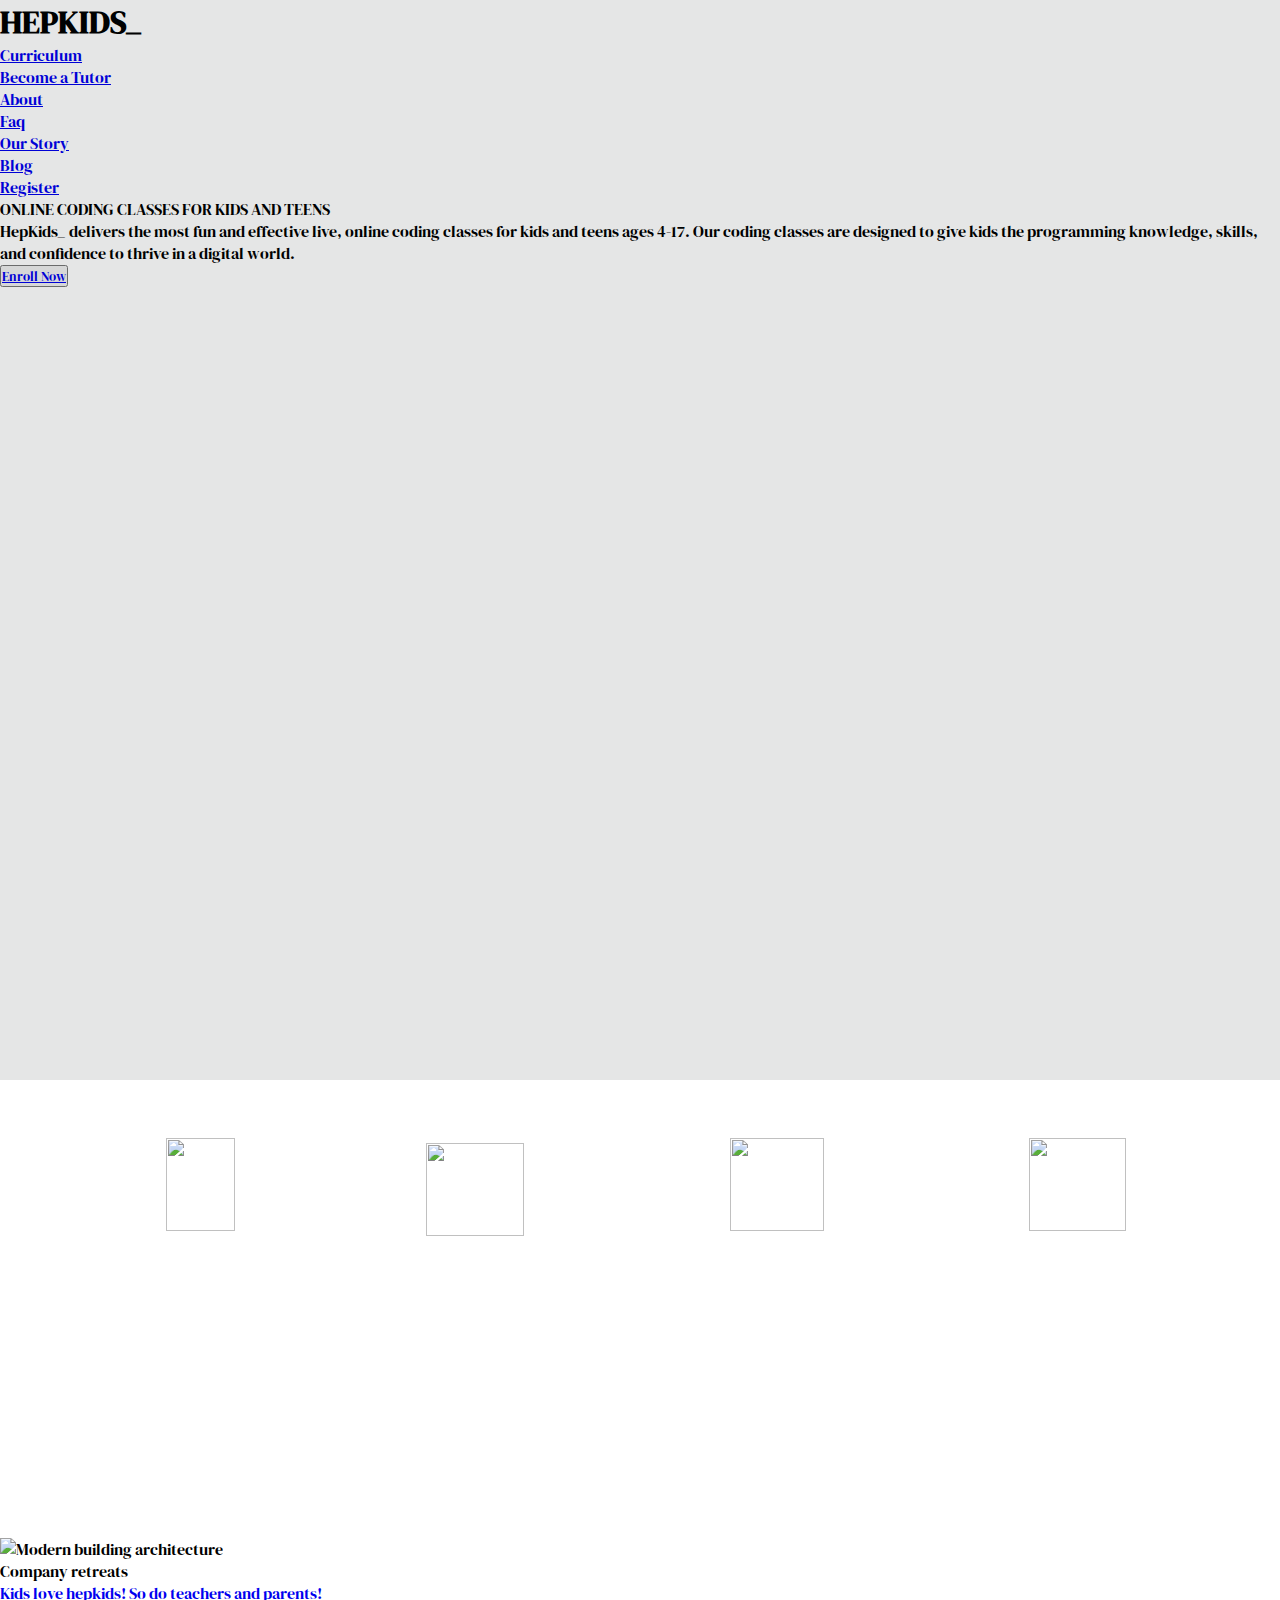
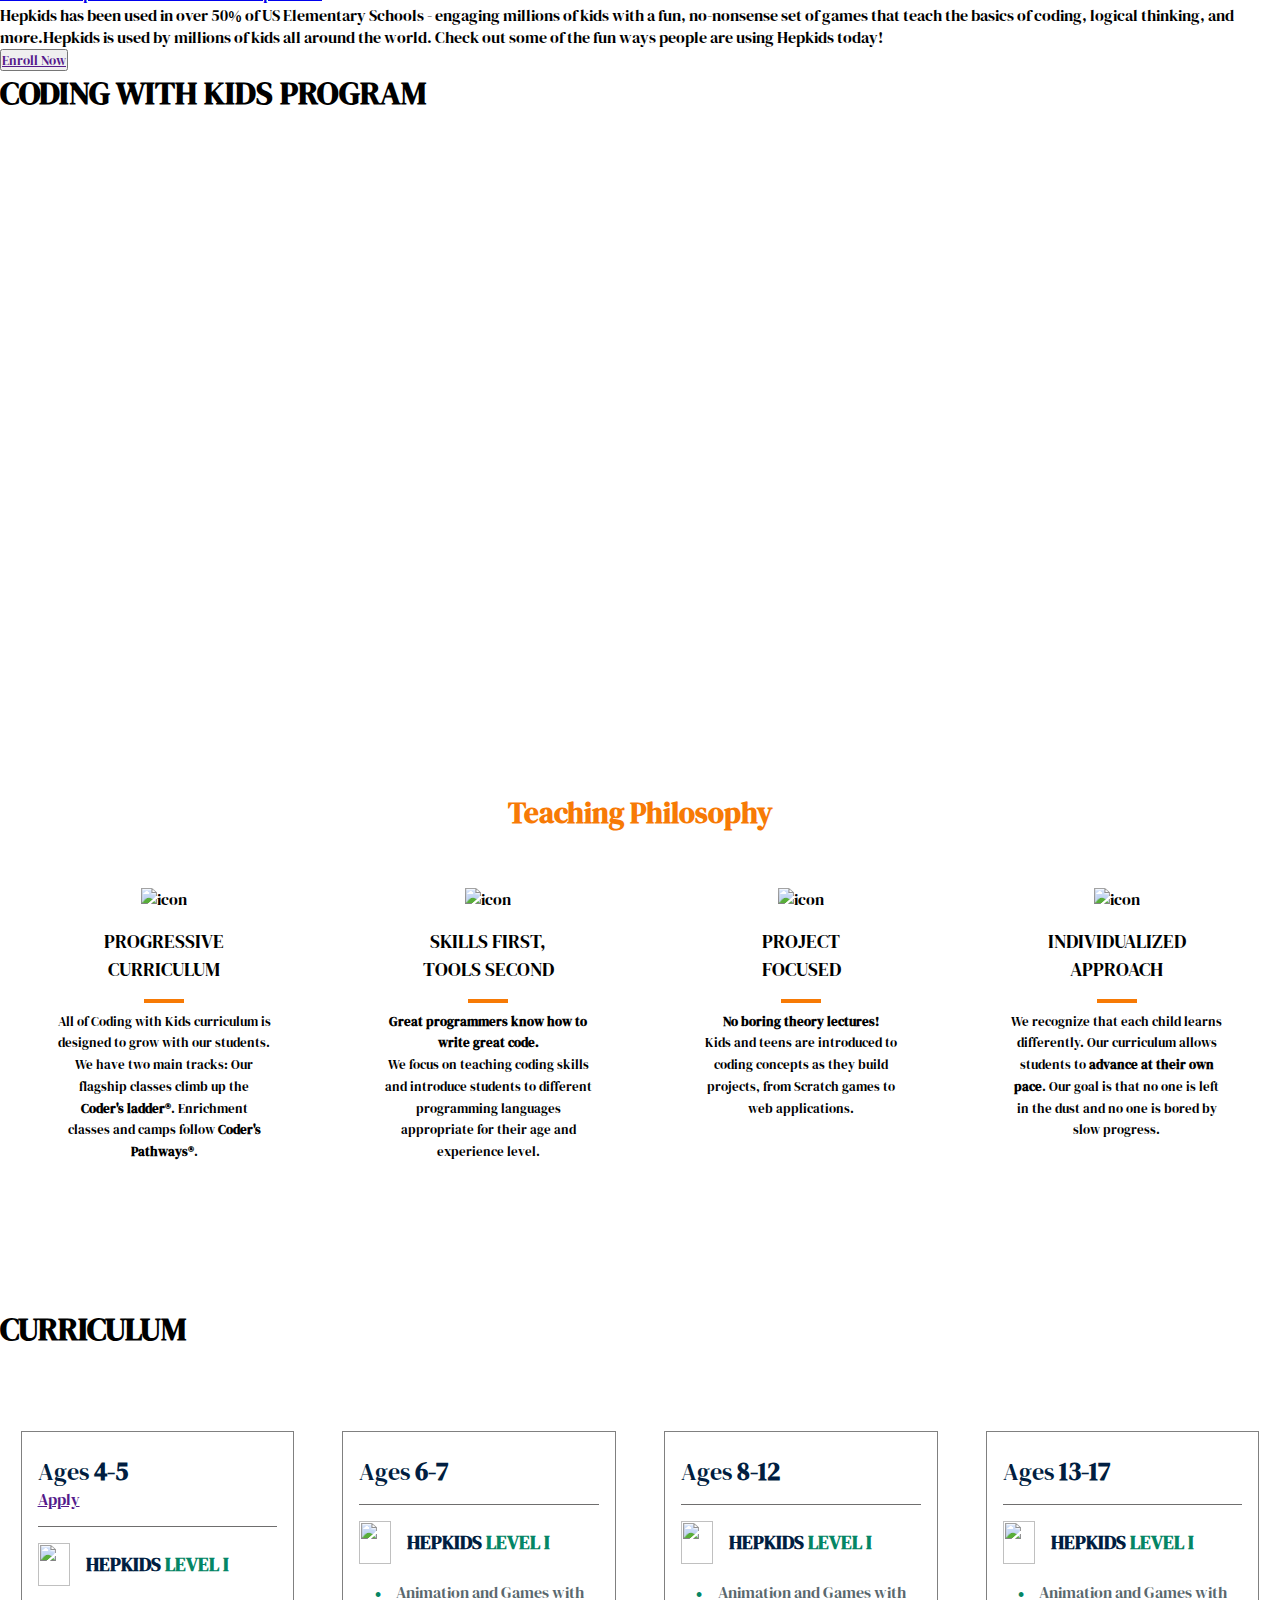
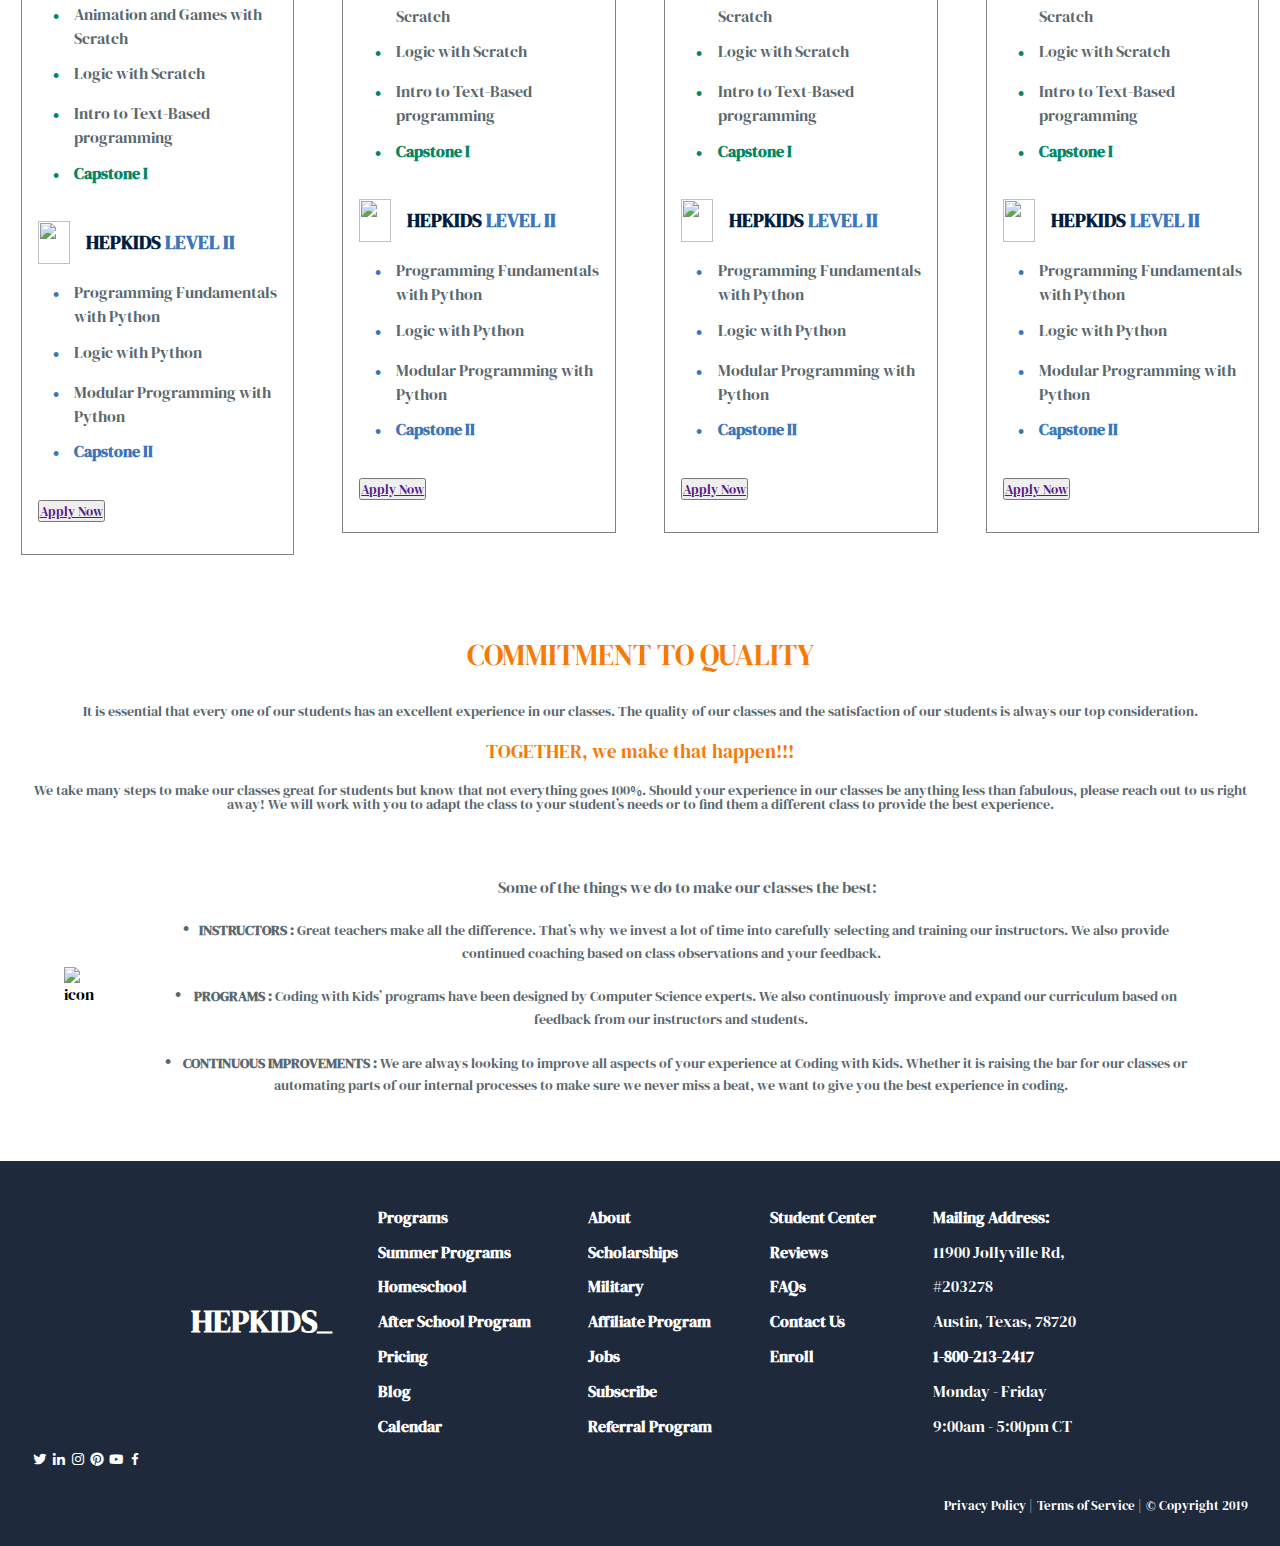
==== commit fd70d77c: "first" ====
--- a/index.html
+++ b/index.html
@@ -35,11 +35,7 @@
 
 <body>
   <div>
-    <!-- <div class="border-box fixed bg-pink-700">
-              <h1 class="text-xs text-white p-1 text-center">Welcome to HEPKIDS Coding Summer Class. <a href="/dist/create.html" class="hover:underline">Enroll for Free</a>
-              </h1>
-          </div> -->
-    <nav class="p-4 bg-orange-500 z-10 relative  w-full    shadow md:flex md:items-center md:justify-around">
+    <nav class="p-5 bg-orange-500  z-10 fixed w-full  md  shadow md:flex md:items-center md:justify-around">
       <div class="flex justify-between items-center ">
         <span class="text-2xl  cursor-pointer">
           <h1
@@ -54,24 +50,32 @@
       </div>
 
       <ul
-        class="md:flex md:items-center z-[-1] md:z-auto md:static  w-full left-0 md:w-auto md:py-0 py-4 md:pl-0  pl-7 md:opacity-100 opacity-0 top-[-400px] transition-all ease-in duration-500">
-        <li class="mx-4 my-6 md:my-0">
+        class="md:flex md:items-center z-[-1] md:z-auto md:static absolute bg-orange-500 w-full left-0 md:w-auto md:py-0 py-4 md:pl-0  pl-7 md:opacity-100 opacity-0 top-[-400px] transition-all ease-in duration-500">
+        <!-- <li class="mx-4 my-6 md:my-0">
           <a href="#home"
-            class="text-slate-300  bg-slate-700  px-4 py-3 hover:transition-all duration-9000 ease-in-out">Home</a>
-        </li>
-
+            class="text-slate-100 bg-slate-600   px-4 py-3 hover:transition-all duration-9000 ease-in-out">Home</a>
+        </li> -->
+
+       
         <li class="mx-4 go my-6 md:my-0">
           <a href="#curriculum"
-            class="text-slate-300  bg-slate-700   px-4 py-3 black hover:transition-all duration-9000 ease-in-out">Curriculum</a>
+            class="text-slate-100 bg-slate-600 px-4 py-3 black hover:transition-all duration-9000 ease-in-out">Curriculum</a>
         </li>
-
-
-
-
-        <div class="group relative">
-          <li><a href="#"
-              class="text-slate-300 bg-slate-700  px-4 py-3 lg:text-1xl hover:py-3">About</a>
-          </li>
+       
+
+ <li class="mx-4 go my-6 md:my-0">
+          <a href="/classes.html" target="_blank"
+            class="text-slate-100 bg-slate-600 px-4 py-3 black hover:transition-all duration-9000 ease-in-out">Become a Tutor</a>
+        </li>
+
+
+        <div class="group relative"> <li class="mx-4 go my-6 md:my-0">
+          <a href="#curriculum"
+            class="text-slate-100 bg-slate-600 px-4 py-3 black hover:transition-all duration-9000 ease-in-out">About</a>
+        </li>
+          <!-- <li><a href="#"
+              class="text-slate-100  hover:bg-pink-600 hover:text-slate-100   lg:text-1xl hover:py-3">About</a>
+          </li> -->
           <ul
             class="absolute bg-slate-800 border border-2 flex flex-col gap- border-slate-600  text-start hidden h-24  w-80  group-hover:block">
             <li><a href="/faq.html" class="text-slate-200 hover:text-yellow-400">Faq</a></li>
@@ -80,32 +84,22 @@
             <li><a href="https://stephen01.hashnode.dev/" class="text-slate-200  hover:text-lime-400">Blog</a></li>
           </ul>
         </div>
-        <li class="mx-4 my-6 md:my-0">
+        <!-- <li class="mx-4 my-6 md:my-0">
           <a href="/contact.html"
-            class="text-slate-200 py-3 px-3 bg-slate-700 ">Contact</a>
+            class="text-slate-100 hover:bg-blue-500  hover:text-slate-300 px-2 py-3 hover:transition-all duration-9000 ease-in-out">Contact</a>
+        </li> -->
+
+
+        <li class="mx-4 go my-6 md:my-0">
+          <a href="#curriculum"
+            class="text-slate-100 bg-slate-600 px-4 py-3 black hover:transition-all duration-9000 ease-in-out">Register</a>
         </li>
 
-
-
-
-        <div class="block">
-<!-- 
-          <a href="/login.html"
-            class="text-slate-300text-center  duration-500 text-lg hover:underline px-4  py-3 text-slate-300 rounded">Login</a> -->
-
-
-          <a href="https://forms.gle/Z7Qk7XmaHJp6KEza7"
-            class=" text-slate-200 text-lg  duration-500 px-6 py-2 bg-sla ">Enroll Now</a>
-
-        </div>
+      
         <h2 class=""></h2>
       </ul>
 
     </nav>
-    <!-- <div class="border-box bg-pink-700">
-      <h1 class="text-xs text-white p-1 text-center">Welcome to HEPKIDS Coding Summer Class. <a href="/signup.html" class="hover:underline">Enroll for Free</a>
-      </h1>
-  </div> -->
 
 
 
@@ -306,8 +300,9 @@
       <div class="curri--div--1 first-curri" data-aos="zoom-in" data-aos-duration="1000">
 
         <div class="div--i">
-          <div>
+          <div class="flex gap-10 items-center">
             <h3 class="curri--h3">Ages <span class="age-color">4-5</span></h3>
+            <a href="" class="text-xl text-extrabold">Apply</a>
           </div>
           <!-- <div><h4 class="curri--h4">Select</h4></div> -->
         </div>
@@ -343,7 +338,7 @@
           </div>
         </div>
 
-        <div class="div-iv">
+        <!-- <div class="div-iv">
           <div class="h3--img">
             <img src="https://www.codewizardshq.com/wp-content/uploads/2019/10/level-3.svg" width="32px"
               height="43px" />
@@ -358,7 +353,8 @@
             <p class="hepkids--3--p">Interactive Websites with<br> JavaScript</p>
             <p class="hepkids--3--p"><span class="purple--text">Capstone III</span></p>
           </div>
-        </div>
+        </div> -->
+        <button class="btn123"><a href="">Apply Now</a></button>
       </div>
 
       <div class="curri--div--1 first-curri" data-aos="zoom-in" data-aos-duration="1000">
@@ -401,7 +397,7 @@
           </div>
         </div>
 
-        <div class="div-iv">
+        <!-- <div class="div-iv">
           <div class="h3--img">
             <img src="https://www.codewizardshq.com/wp-content/uploads/2019/10/level-3.svg" width="32px"
               height="43px" />
@@ -416,7 +412,8 @@
             <p class="hepkids--3--p">Interactive Websites with<br> JavaScript</p>
             <p class="hepkids--3--p"><span class="purple--text">Capstone III</span></p>
           </div>
-        </div>
+        </div> -->
+        <button><a href="">Apply Now</a></button>
       </div>
       <div class="curri--div--1 first-curri" data-aos="zoom-in" data-aos-duration="1000">
 
@@ -458,7 +455,7 @@
           </div>
         </div>
 
-        <div class="div-iv">
+        <!-- <div class="div-iv">
           <div class="h3--img">
             <img src="https://www.codewizardshq.com/wp-content/uploads/2019/10/level-3.svg" width="32px"
               height="43px" />
@@ -473,7 +470,8 @@
             <p class="hepkids--3--p">Interactive Websites with<br> JavaScript</p>
             <p class="hepkids--3--p"><span class="purple--text">Capstone III</span></p>
           </div>
-        </div>
+        </div> -->
+        <button><a href="">Apply Now</a></button>
       </div>
       <div class="curri--div--1 first-curri" data-aos="zoom-in" data-aos-duration="1000">
 
@@ -515,7 +513,7 @@
           </div>
         </div>
 
-        <div class="div-iv">
+        <!-- <div class="div-iv">
           <div class="h3--img">
             <img src="https://www.codewizardshq.com/wp-content/uploads/2019/10/level-3.svg" width="32px"
               height="43px" />
@@ -530,7 +528,8 @@
             <p class="hepkids--3--p">Interactive Websites with<br> JavaScript</p>
             <p class="hepkids--3--p"><span class="purple--text">Capstone III</span></p>
           </div>
-        </div>
+        </div> -->
+        <button><a href="">Apply Now</a></button>
       </div>
 
 
--- a/styles.css
+++ b/styles.css
@@ -170,7 +170,7 @@
   right: 0;
   bottom: 0;
   height:120% ;
-  background-color: rgba(4, 9, 9, 0.); /* Adjust the last value (0.5) to control the darkness */
+  background-color: rgba(4, 9, 9, 0.1); /* Adjust the last value (0.5) to control the darkness */
 }
 
 /* CURRICULUM */
@@ -361,8 +361,10 @@
   margin: 1em;
 }
 
+
+
 .commit--p{
-  line-height: 1.5;
+  line-height: 1;
   font-weight:300;
   font-size:0.9rem;
   margin-bottom: 1em;
